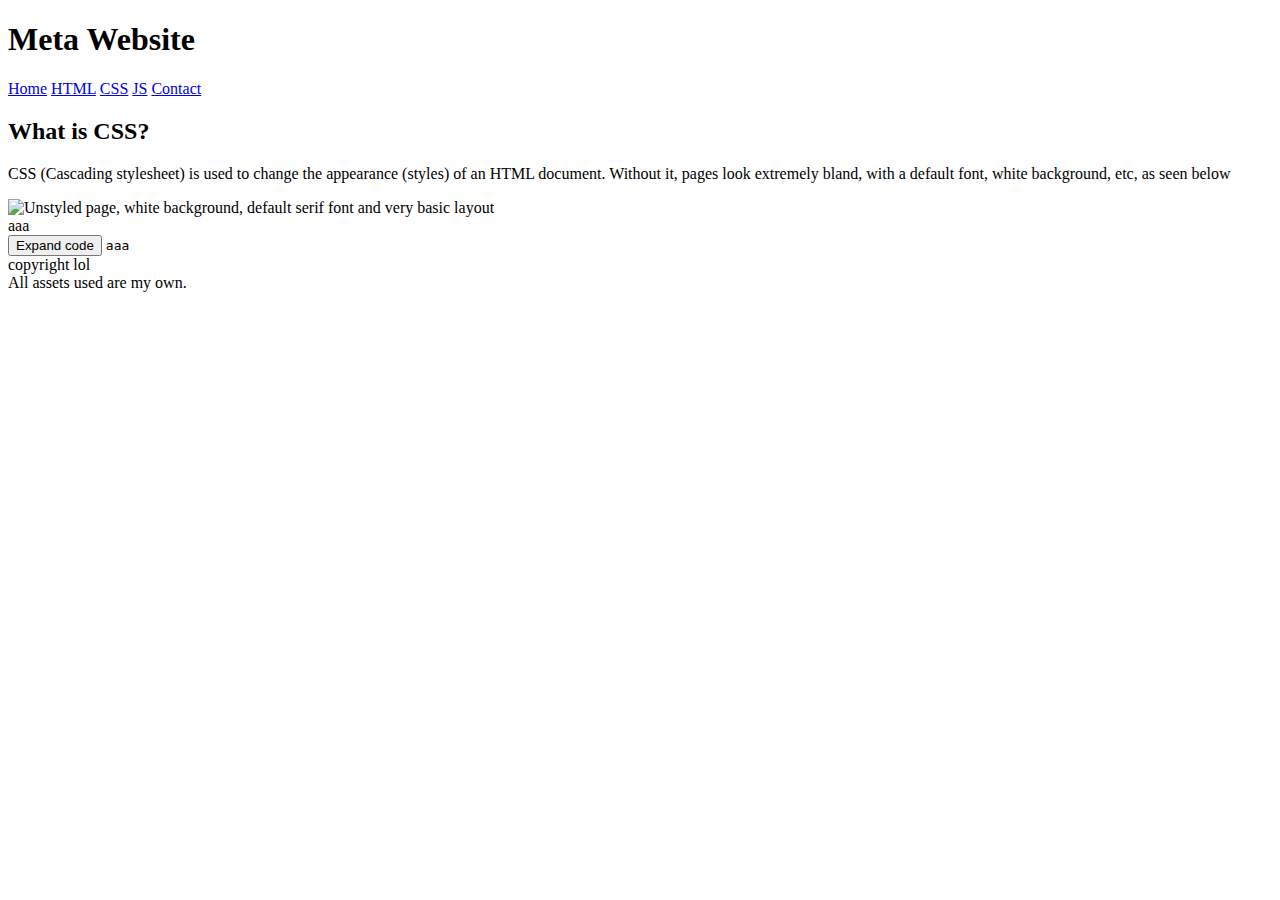
==== css_page.html @ 5f6cabf4 "Add files via upload" ====
<!DOCTYPE html>
<html>
	<head>
		<meta charset="UTF-8">
		<meta name="viewport" content="width=device-width, initial-scale=1.0">
		<link rel="stylesheet" type="text/css" href="css/style.css">
		<title>About CSS</title>
		<link rel="preconnect" href="https://fonts.googleapis.com">
		<link rel="preconnect" href="https://fonts.gstatic.com" crossorigin>
		<link href="https://fonts.googleapis.com/css2?family=Roboto&family=Roboto+Slab&display=swap" rel="stylesheet">
	</head>
	<body>
		<header>
			<h1>Meta Website</h1>
		</header>
		<nav>
			<!--Active page button is displayed as green instead of gray-->
			<a href="index.html">Home</a>
			<a href="html_page.html">HTML</a>
			<a class="active-page" href="css_page.html">CSS</a>
			<a href="js_page.html">JS</a>
			<a href="contact.html">Contact</a>
		</nav>
		<main>
			<section>
				<h2>What is CSS?</h2>
				<p>CSS (Cascading stylesheet) is used to change the appearance (styles) of an HTML document. Without it, pages look extremely bland, with a default font, white background, etc, as seen below</p>
				<img src="images/bland page.png" alt="Unstyled page, white background, default serif font and very basic layout" width="555px">
			</section>
			<section class="code-section">
				<div class="section-text">
				aaa
				</div>
				<div class="code">
					<button id="code_button" onclick="showCodeBlock()">Expand code</button>
					<code id="code_block">
aaa
					</code>
				</div>
			</section>
		</main>
		<footer>
			copyright lol<br>
			All assets used are my own.
		</footer>
		<script src="javascript/javascript.js"></script>
	</body>
</html>
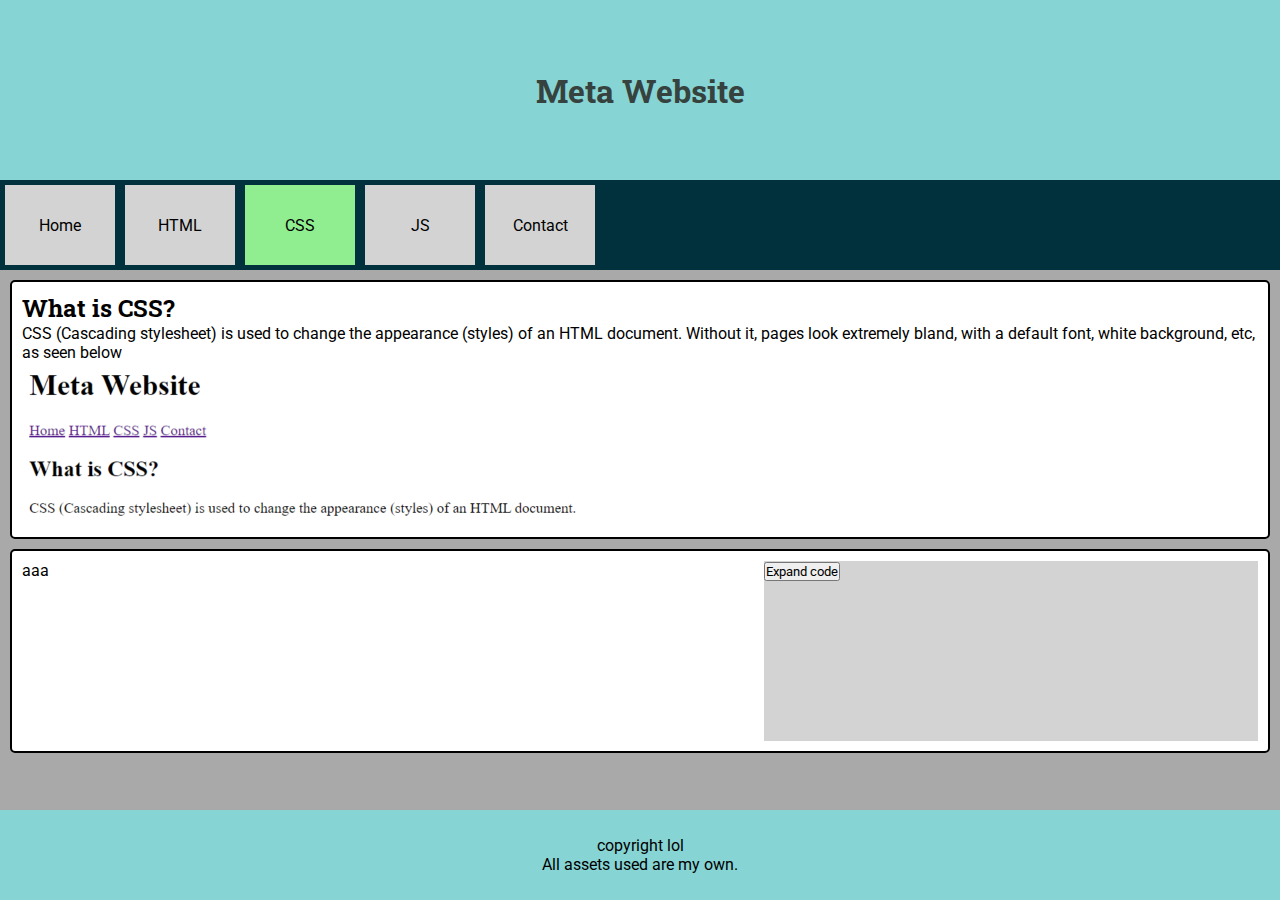
==== commit 7016ec24: "Update css_page.html" ====
--- a/css_page.html
+++ b/css_page.html
@@ -34,7 +34,22 @@
 				<div class="code">
 					<button id="code_button" onclick="showCodeBlock()">Expand code</button>
 					<code id="code_block">
-aaa
+* {
+    /* These styles apply to EVERYTHING, more or less serving as default styling */
+    margin: 0px;
+    padding: 0px;
+}
+
+h1 {
+    color: red;
+}
+
+footer {
+    background-color: green;
+    padding: 10px;
+    text-align: center;
+}
+
 					</code>
 				</div>
 			</section>
@@ -45,4 +60,4 @@
 		</footer>
 		<script src="javascript/javascript.js"></script>
 	</body>
-</html>+</html>
--- a/css/style.css
+++ b/css/style.css
@@ -0,0 +1,153 @@
+* {
+	margin: 0;
+	padding: 0;
+	font-family: 'Roboto', sans-serif;
+}
+
+header {
+	min-height: 20vh;
+	background-color: #87d4d4;
+	/* Centering */
+	display: flex;
+	align-items: center;
+	justify-content: center;
+}
+
+h1 {
+	text-align: center;
+	font-family: 'Roboto Slab', serif;
+	color: #36423e;
+}
+
+h2 {
+	font-family: 'Roboto Slab', serif;
+}
+
+
+/*Navigation bar*/
+nav {
+	min-height: 10vh;
+	background-color: #00313d;
+	display: flex;
+	flex-direction: row;
+}
+
+/*Navigation buttons*/
+nav a {
+	min-height: 5vh;
+	min-width: 10vh;
+	padding: 5px 10px;
+	margin: 5px;
+	background-color: lightgray;
+	text-decoration: none;
+	color: black;
+	/* Centering */
+	display: flex;
+	align-items: center;
+	justify-content: center;
+	
+}
+/*Make button for current page green*/
+.active-page {
+	background-color: lightgreen;
+}
+
+
+footer {
+	min-height: 10vh;
+	background-color: #87d4d4;
+	color: black;
+	text-align: center;
+	/* Centering */
+	display: flex;
+	align-items: center;
+	justify-content: center;
+}
+
+main {
+	/*calc() used so that I can apply the top and bottom paddings without having the page always be at least 20 pixels more than the viewport height*/
+	min-height: calc(60vh - 20px);
+	background-color: darkgray;
+	padding-top: 10px;
+	padding-bottom: 10px;
+}
+
+section {
+	min-height: 20vh;
+	background-color: white;
+	border: 2px black solid;
+	padding: 10px;
+	margin: 0 10px 10px;
+	border-radius: 5px;
+}
+
+img {
+	max-width: 80vw;
+}
+
+
+/*Section used in the contact page*/
+.tall-section {
+	min-height: 50vh;
+}
+
+/*Styles for code block section*/
+.code-section {
+	display: flex;
+}
+
+
+.section-text {
+	width: 60%;	
+}
+
+.code {
+	width: 40%;
+	background-color: lightgray;
+}
+
+code {
+	font-family: monospace;
+	white-space: pre;
+}
+
+
+/*Code is hidden by default*/
+#code_block {
+	display: none;
+}
+
+
+
+/*Prevent navigation bar from overflowing on smaller screens*/
+@media only screen and (max-width: 600px) {
+	nav {
+		flex-direction: column;
+	}
+	
+}
+
+
+/*Styles that apply to smartphones*/
+/*If the device screen is <= 425 pixels wide, the navbar will be stacked vertically*/
+@media only screen and (max-width: 426px) {
+	.code-section {
+		flex-direction: column;
+	}
+	
+	.section-text {
+		width: initial;
+	}
+
+	.code {
+		width: initial;
+		background-color: lightgray;
+	}
+	
+}
+
+
+
+
+
+
